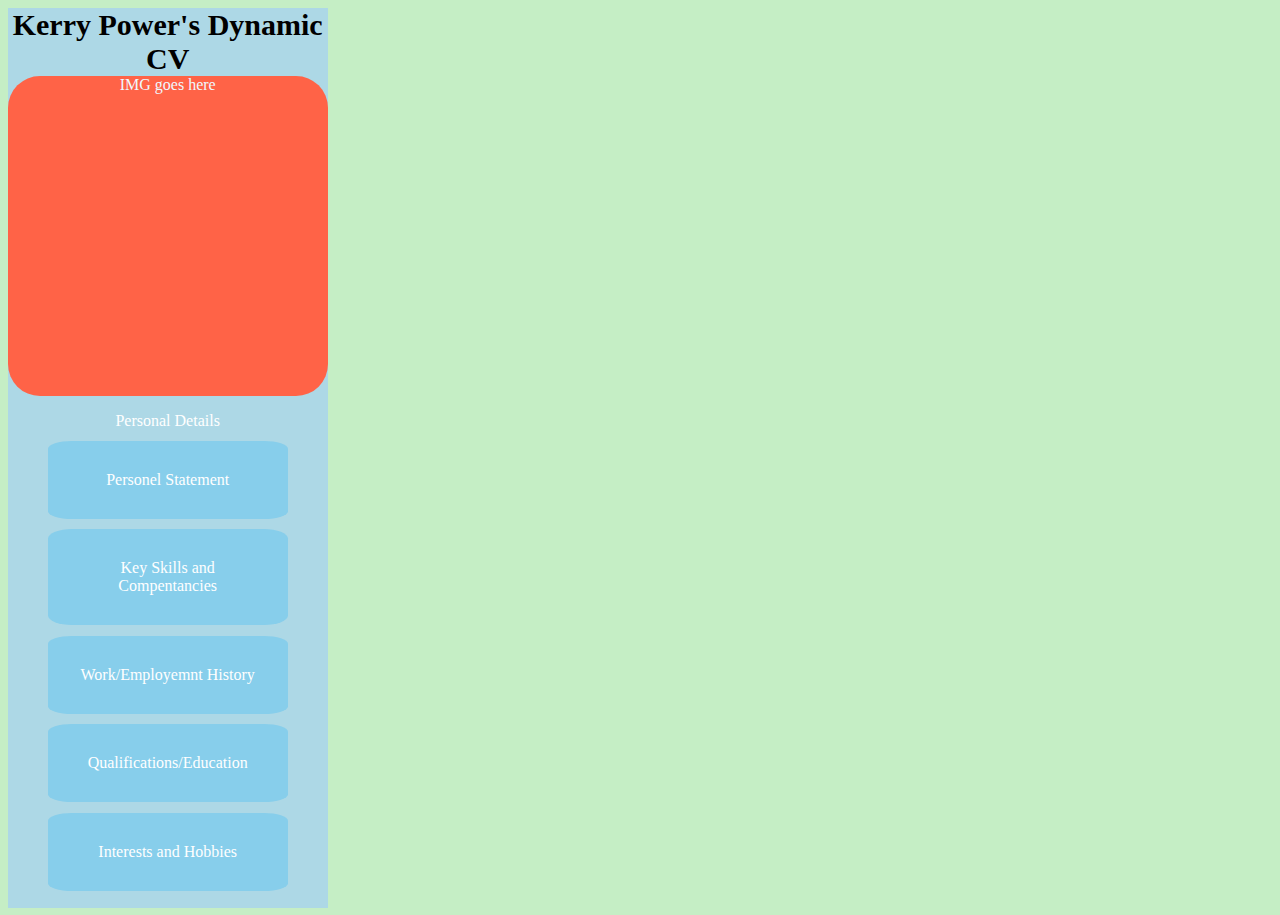
==== lab-4-build-your-own-website/index.html @ 2cf9d389 "CV" ====
<!DOCTYPE html>
<html lang="en">

<head>
    <meta charset="UTF-8">
    <meta name="viewport" content="width=device-width, initial-scale=1.0">
    <meta name="author" content="Kerry Power">
    <title>CV for Kerry Power</title>

    <style>
        body {
            margin: 0;
            background-color: rgb(197, 238, 197);
        }

        .flex-container {
            display: flex;
        }

        .menu {
            background-color: lightblue;
            width: 25%;
            height: 100vh;
            flex-direction: column;
            align-items: center;
            margin: 0.6%;
            text-align: center;
}
.content{
    width: 75%;
    height: 100vh;
    flex-direction: column;
}

        .background-2 {
            background-color: skyblue;
        }
        .main {
flex-direction: row;
        }

        .flex-menu {
            width: 75%;
            text-align: center;
            margin: 5%;
            color: white;
            flex-direction: column;
            justify-content: space-evenly;
            flex-grow: 1;
        }

        .first-item,
        .second-item,
        .third-item,
        .fourth-item,
        .fifth-item,
        .sixth-item {
            border-radius: 10%;
            padding: 30px;
            margin-top: 10px;
        }

        .h-50 {
            height: 50px;
        }

        .f-30 {
            font-size: 30px;
        }

        .bold {
            font-weight: bold;
        }

        .img {
            width: 100%;
            height: 0;
            padding-bottom: 100%;
            background-color: tomato;
            border-radius: 10%;
            text-align: center;
            color: aliceblue;
        }
        .start-hidden{
            display: none;
        }
    </style>

</head>

<body>

    <div class="flex-container main">

        <section id="menu" class="menu flex-container">
            <header class="f-30 bold">Kerry Power's Dynamic CV</header>
            <div id="img" class="img">IMG goes here</div>
            <div class="flex-container flex-menu background-1">
                <div onmouseover="displayContent()" ="background-2 first-item">Personal Details</div>
                <div onmouseover="displayContent()" class="background-2 second-item">Personel Statement</div>
                <div onmouseover="displayContent()" class="background-2 third-item">Key Skills and Compentancies</div>
                <div onmouseover="displayContent()" class="background-2 fourth-item">Work/Employemnt History</div>
                <div onmouseover="displayContent()" class="background-2 fifth-item">Qualifications/Education</div>
                <div onmouseover="displayContent()" class="background-2 sixth-item">Interests and Hobbies</div>
            </div>
        </section>

        <section id="content" class="start-hidden">
            <div id="personalDetails">
                <h1>Personal Details</h1>
            </div>
            <div id="personalStatement" class="start-hidden">
                <h1>Personel Statement</h1>

            </div>
            <div id="keySkills" class="start-hidden">
                <h1>Key Skills and Compentancies</h1>

            </div>
            <div id="workHistory" class="start-hidden">
                <h1>Work/Employemnt History</h1>

            </div>
            <div id="Qualifications" class="start-hidden">
                <h1>Qualifications/Education</h1>
            </div>
            <div id="interests" class="start-hidden">
                <h1>Interests and Hobbies</h1>
            </div>


        </section>
    </div>

</body>

</html>
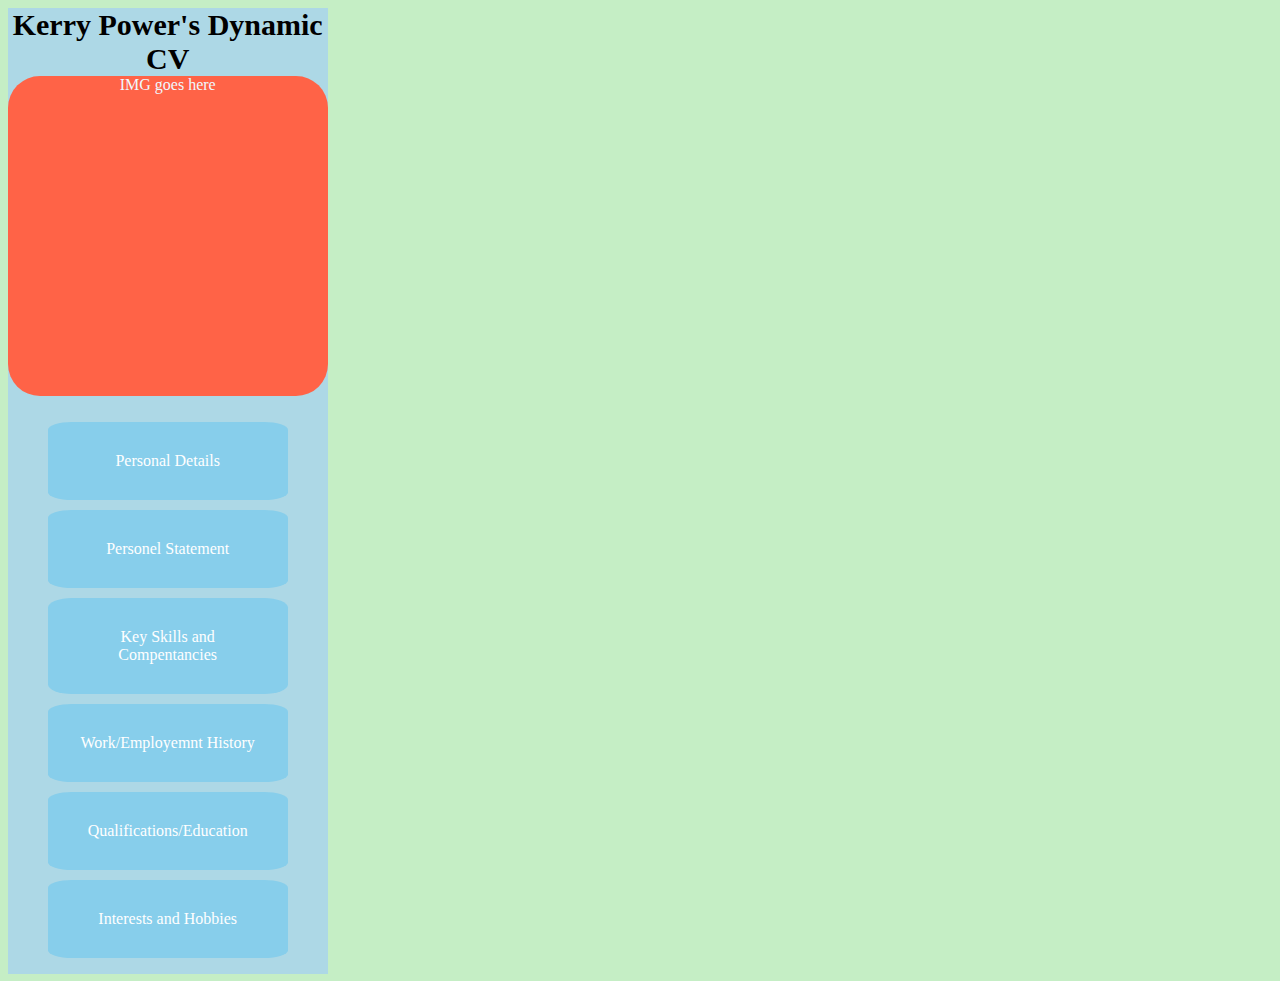
==== commit 1c983671: "index.html" ====
--- a/lab-4-build-your-own-website/index.html
+++ b/lab-4-build-your-own-website/index.html
@@ -20,23 +20,25 @@
         .menu {
             background-color: lightblue;
             width: 25%;
-            height: 100vh;
+            height: 100%;
             flex-direction: column;
             align-items: center;
             margin: 0.6%;
             text-align: center;
-}
-.content{
-    width: 75%;
-    height: 100vh;
-    flex-direction: column;
-}
+        }
+
+        .content {
+            width: 75%;
+            height: 100vh;
+            flex-direction: column;
+        }
 
         .background-2 {
             background-color: skyblue;
         }
+
         .main {
-flex-direction: row;
+            flex-direction: row;
         }
 
         .flex-menu {
@@ -81,8 +83,12 @@
             text-align: center;
             color: aliceblue;
         }
-        .start-hidden{
+
+        .start-hidden {
             display: none;
+        }
+        .shown {
+            display: block;
         }
     </style>
 
@@ -96,17 +102,18 @@
             <header class="f-30 bold">Kerry Power's Dynamic CV</header>
             <div id="img" class="img">IMG goes here</div>
             <div class="flex-container flex-menu background-1">
-                <div onmouseover="displayContent()" ="background-2 first-item">Personal Details</div>
-                <div onmouseover="displayContent()" class="background-2 second-item">Personel Statement</div>
-                <div onmouseover="displayContent()" class="background-2 third-item">Key Skills and Compentancies</div>
-                <div onmouseover="displayContent()" class="background-2 fourth-item">Work/Employemnt History</div>
-                <div onmouseover="displayContent()" class="background-2 fifth-item">Qualifications/Education</div>
-                <div onmouseover="displayContent()" class="background-2 sixth-item">Interests and Hobbies</div>
+                <div onclick="displayContent('personalDetails')" class="background-2 first-item">Personal Details
+                </div>
+                <div onclick="displayContent('personalStatement')" class="background-2 second-item">Personel Statement</div>
+                <div onclick="displayContent('keySkills')" class="background-2 third-item">Key Skills and Compentancies</div>
+                <div onclick="displayContent('workHistory')" class="background-2 fourth-item">Work/Employemnt History</div>
+                <div onclick="displayContent('Qualifications')" class="background-2 fifth-item">Qualifications/Education</div>
+                <div onclick="displayContent('interests')" class="background-2 sixth-item">Interests and Hobbies</div>
             </div>
         </section>
 
-        <section id="content" class="start-hidden">
-            <div id="personalDetails">
+        <section id="content">
+            <div id="personalDetails" class="start-hidden">
                 <h1>Personal Details</h1>
             </div>
             <div id="personalStatement" class="start-hidden">
@@ -134,4 +141,11 @@
 
 </body>
 
+<script>
+    function displayContent(sectionId) {
+    let section = document.getElementById(sectionId);
+    section.classList.toggle("shown");
+}
+</script>
+
 </html>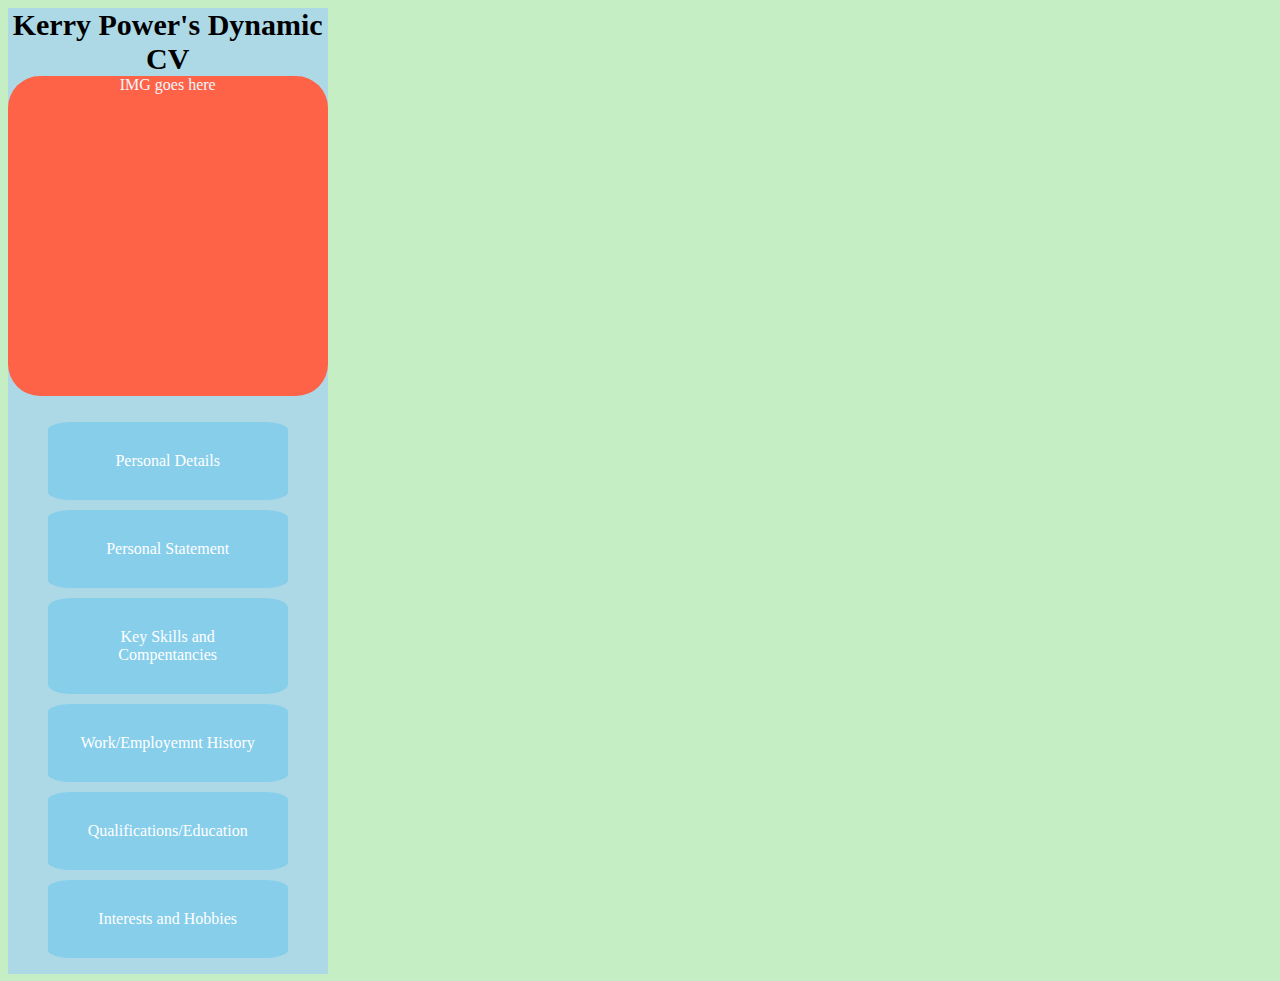
==== commit 650fef7b: "index.html changes" ====
--- a/lab-4-build-your-own-website/index.html
+++ b/lab-4-build-your-own-website/index.html
@@ -104,7 +104,7 @@
             <div class="flex-container flex-menu background-1">
                 <div onclick="displayContent('personalDetails')" class="background-2 first-item">Personal Details
                 </div>
-                <div onclick="displayContent('personalStatement')" class="background-2 second-item">Personel Statement</div>
+                <div onclick="displayContent('personalStatement')" class="background-2 second-item">Personal Statement</div>
                 <div onclick="displayContent('keySkills')" class="background-2 third-item">Key Skills and Compentancies</div>
                 <div onclick="displayContent('workHistory')" class="background-2 fourth-item">Work/Employemnt History</div>
                 <div onclick="displayContent('Qualifications')" class="background-2 fifth-item">Qualifications/Education</div>
@@ -117,7 +117,7 @@
                 <h1>Personal Details</h1>
             </div>
             <div id="personalStatement" class="start-hidden">
-                <h1>Personel Statement</h1>
+                <h1>Personal Statement</h1>
 
             </div>
             <div id="keySkills" class="start-hidden">
@@ -143,9 +143,16 @@
 
 <script>
     function displayContent(sectionId) {
-    let section = document.getElementById(sectionId);
-    section.classList.toggle("shown");
-}
+        let sections = document.querySelectorAll('section#content > div');
+        
+        sections.forEach(section => {
+            if (section.id === sectionId) {
+                section.classList.add("shown");
+            } else {
+                section.classList.remove("shown");
+            }
+        });
+    }
 </script>
 
 </html>